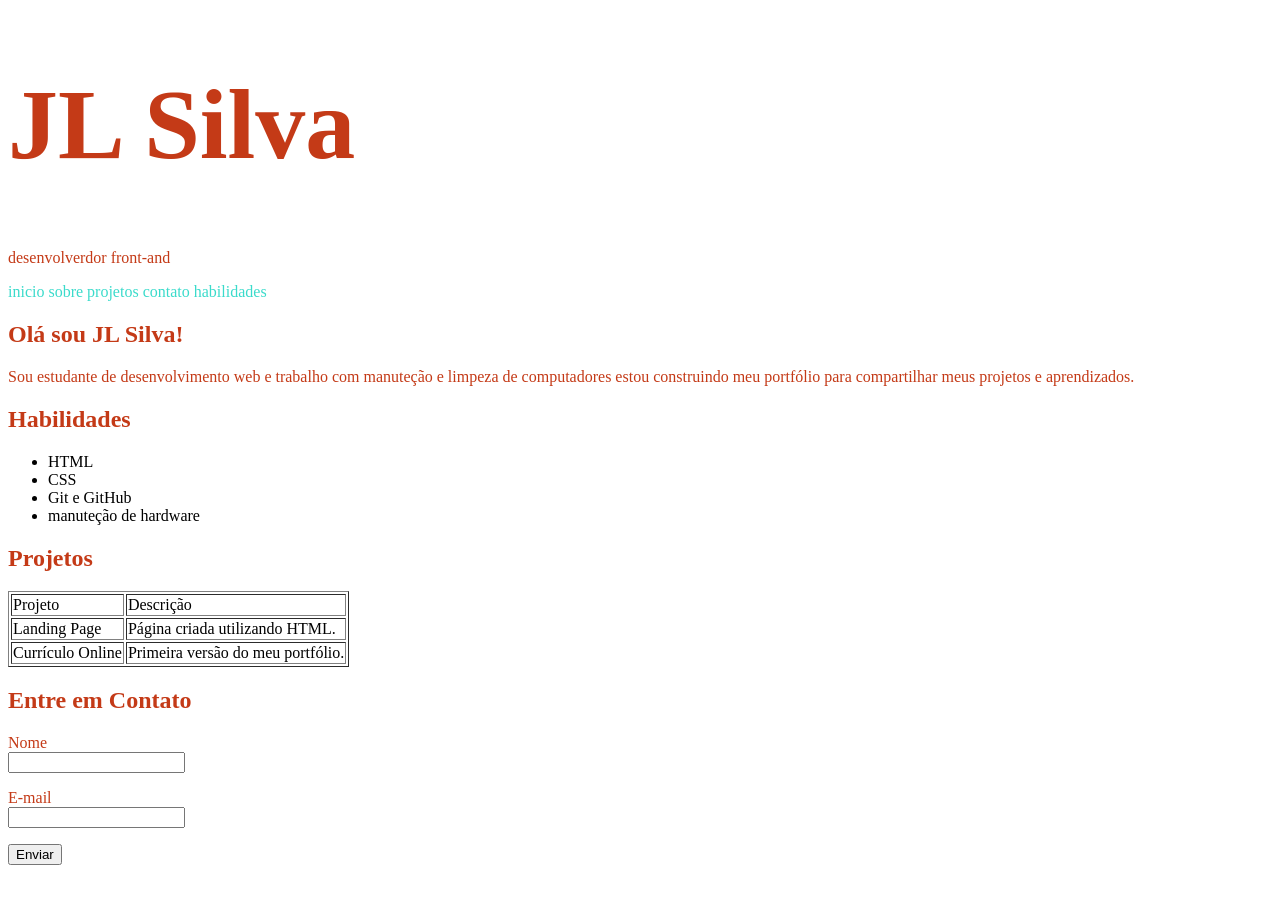
==== index.html @ 9ee4cc6f "alteraçao" ====
<!DOCTYPE html>
<html lang="pt-BR">

<head>
    <meta charset="UTF-8">
      <link rel="stylesheet" href="style.css">


            <link rel="preconnect" href="https://fonts.googleapis.com">
            <link rel="preconnect" href="https://fonts.gstatic.com" crossorigin>
        <link href="https://fonts.googleapis.com/css2?family=Open+Sans:ital,wght@0,300..800;1,300..800&display=swap" rel="stylesheet">

<meta

    name="description"
    content="Portfolio pessoal de JL Silva,manuteção e montagem de hardware e desenvolverdor front-and. Conheça meus projetos, habilidades e formas de contato.">

    <title>JL Silva | Portfolio</title>
        
    </head>
    
    
    <body>
        
        <header>

            <h1>JL Silva</h1>
            <p>desenvolverdor front-and</p>

            <nav>

                <a href="#hero">inicio</a>
                <a href="#sobre">sobre</a>
                <a href="#projetos">projetos</a>
                <a href="#contato">contato</a>
                <a href="#habilidades">habilidades</a>

            </nav>

        </header>

        <main>
            <section id="hero">


                <h2>Olá sou JL Silva!</h2>

            </section>


            <p>
                Sou estudante de desenvolvimento web e trabalho com manuteção e limpeza de computadores estou construindo
                meu portfólio para compartilhar meus projetos e aprendizados.
            </p>

             <section id="habilidades">

            <h2>Habilidades</h2>

            <ul>
                <li>HTML</li>
                <li>CSS</li>
                <li>Git e GitHub</li>
                 <li>manuteção de hardware </li>
            </ul>

        </section>

        <section id="projetos">

            <h2>Projetos</h2>

            <table border="1">

                <tr>
                    <td>Projeto</td>
                    <td>Descrição</td>
                </tr>

                <tr>
                    <td>Landing Page</td>
                    <td>Página criada utilizando HTML.</td>
                </tr>

                <tr>
                    <td>Currículo Online</td>
                    <td>Primeira versão do meu portfólio.</td>
                </tr>

            </table>

        </section>

        <section id="contato">

            <h2>Entre em Contato</h2>

            <form action="#" method="post">

                <p>

                    <label for="nome">Nome</label><br>

                    <input
                        type="text"
                        id="nome"
                        name="nome">

                </p>

                <p>

                    <label for="email">E-mail</label><br>

                    <input
                        type="email"
                        id="email"
                        name="email">

                </p>

                </p>

                <p>

                    <input
                        type="submit"
                        value="Enviar">

                </p>

            </form>

        </section>
        </main>

    </body>



</html>
---- style.css ----
h1 {
    color: rgb(196, 58, 23);
    font-size: 100px;
    text-align: all 
}

h2 {
    color:  rgb(196, 58, 23);
}

p {
    color:  rgb(196, 58, 23);
}

a {
    color: rgb(59, 219, 203);
    text-decoration: none;
}
.cargo {
    color: #666;
    font-weight: bold;
}
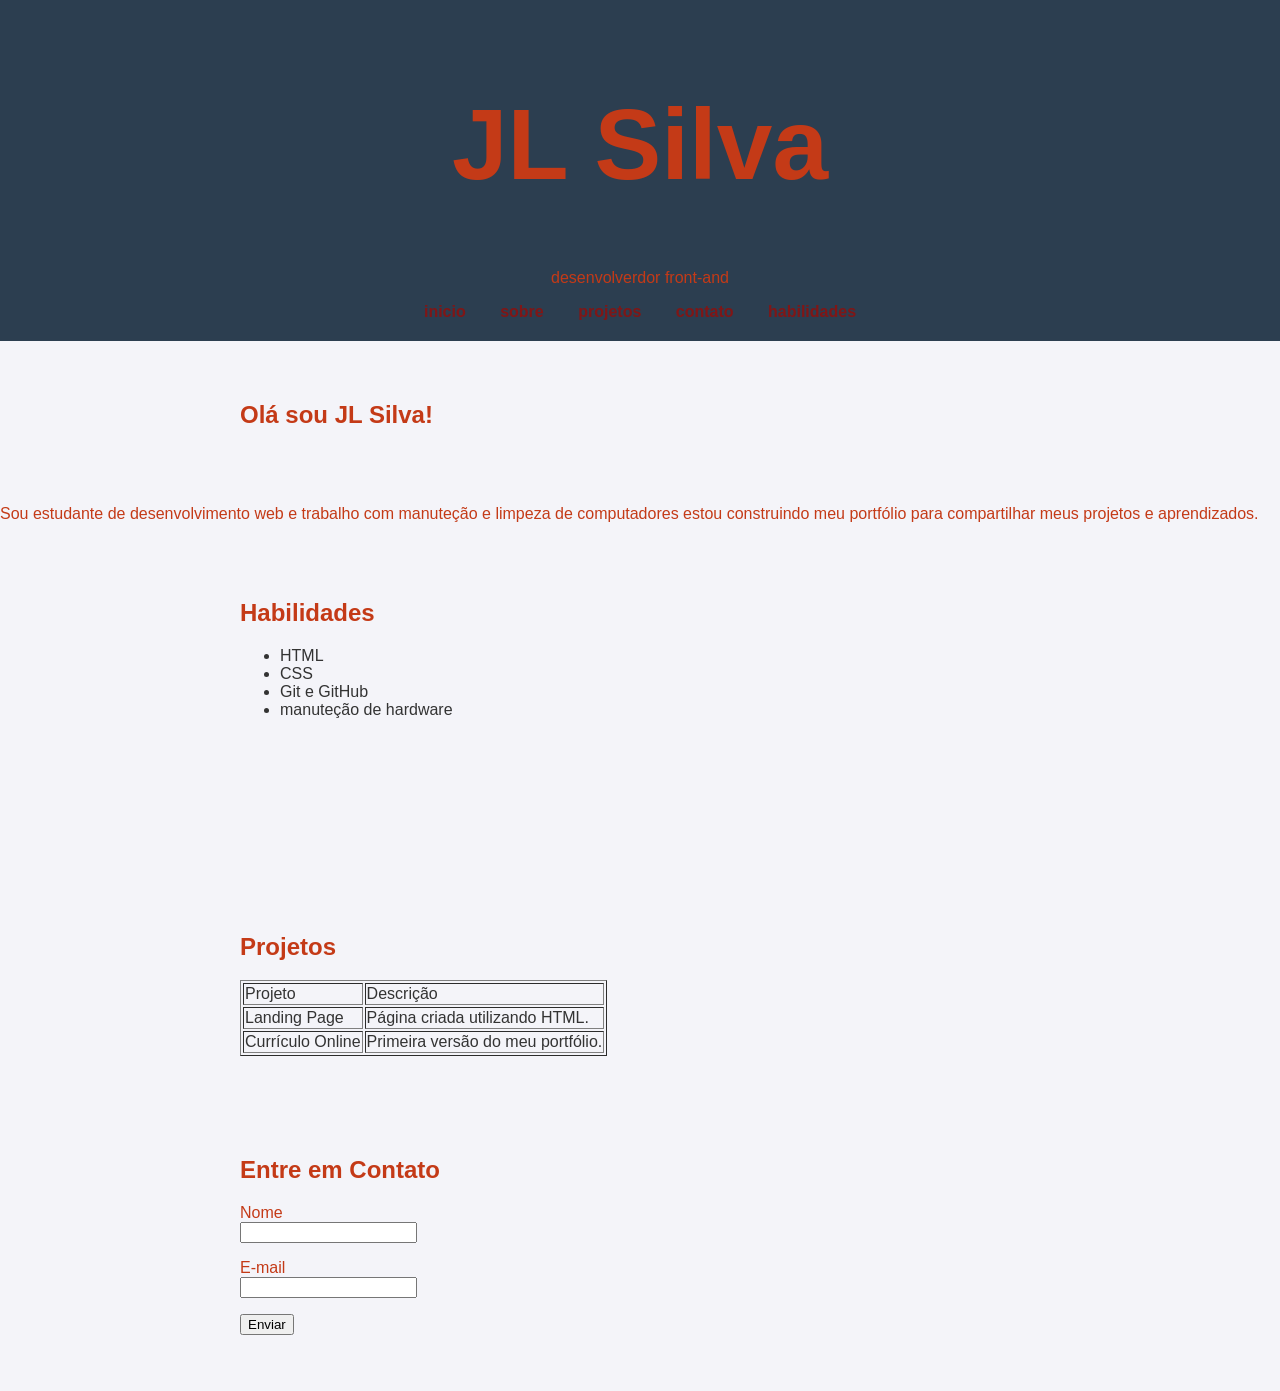
==== commit fb473b4e: "alteraçao" ====
--- a/index.html
+++ b/index.html
@@ -65,6 +65,20 @@
             </ul>
 
         </section>
+        
+        <section>
+
+            <img src="imagens/images01.jpg" alt="">
+            <img src="imagens/images02.jpg" alt="">
+            <img src="imagens/images03.jpg" alt="">
+            <img src="imagens/images04.jpg" alt="">
+            <img src="imagens/images05.jpg" alt="">
+            <img src="imagens/images06.jpg" alt="">
+            <img src="imagens/images07.jpg" alt="">
+            <img src="imagens/images08.jpg" alt="">
+            <img src="imagens/images09.jpg" alt="">
+                   
+        </section>
 
         <section id="projetos">
 
@@ -119,10 +133,6 @@
 
                 </p>
 
-                </p>
-
-                <p>
-
                     <input
                         type="submit"
                         value="Enviar">
--- a/style.css
+++ b/style.css
@@ -19,4 +19,56 @@
 .cargo {
     color: #666;
     font-weight: bold;
-}+}
+
+body {
+            font-family: Arial, sans-serif;
+            margin: 0;
+            padding: 0;
+            background-color: #f4f4f9;
+            color: #333;
+        }
+        header {
+            background-color: #2c3e50;
+            color: white;
+            padding: 20px;
+            text-align: center;
+        }
+        nav a {
+            color: rgb(128, 22, 22);
+            margin: 0 15px;
+            text-decoration: none;
+            font-weight: bold;
+        }
+        nav a:hover {
+            text-decoration: underline;
+        }
+        section {
+            padding: 40px 20px;
+            max-width: 800px;
+            margin: 0 auto;
+        }
+        .container-projetos {
+            display: grid;
+            grid-template-columns: repeat(auto-fit, minmax(250px, 1fr));
+            gap: 20px;
+            margin-top: 20px;
+        }
+        .card-projeto {
+            background: white;
+            padding: 20px;
+            border-radius: 8px;
+            box-shadow: 0 2px 5px rgba(0,0,0,0.1);
+        }
+        .card-projeto a {
+            color: #3498db;
+            text-decoration: none;
+            font-weight: bold;
+        }
+        footer {
+            background-color: #2c3e50;
+            color: white;
+            text-align: center;
+            padding: 15px;
+            margin-top: 40px;
+        }
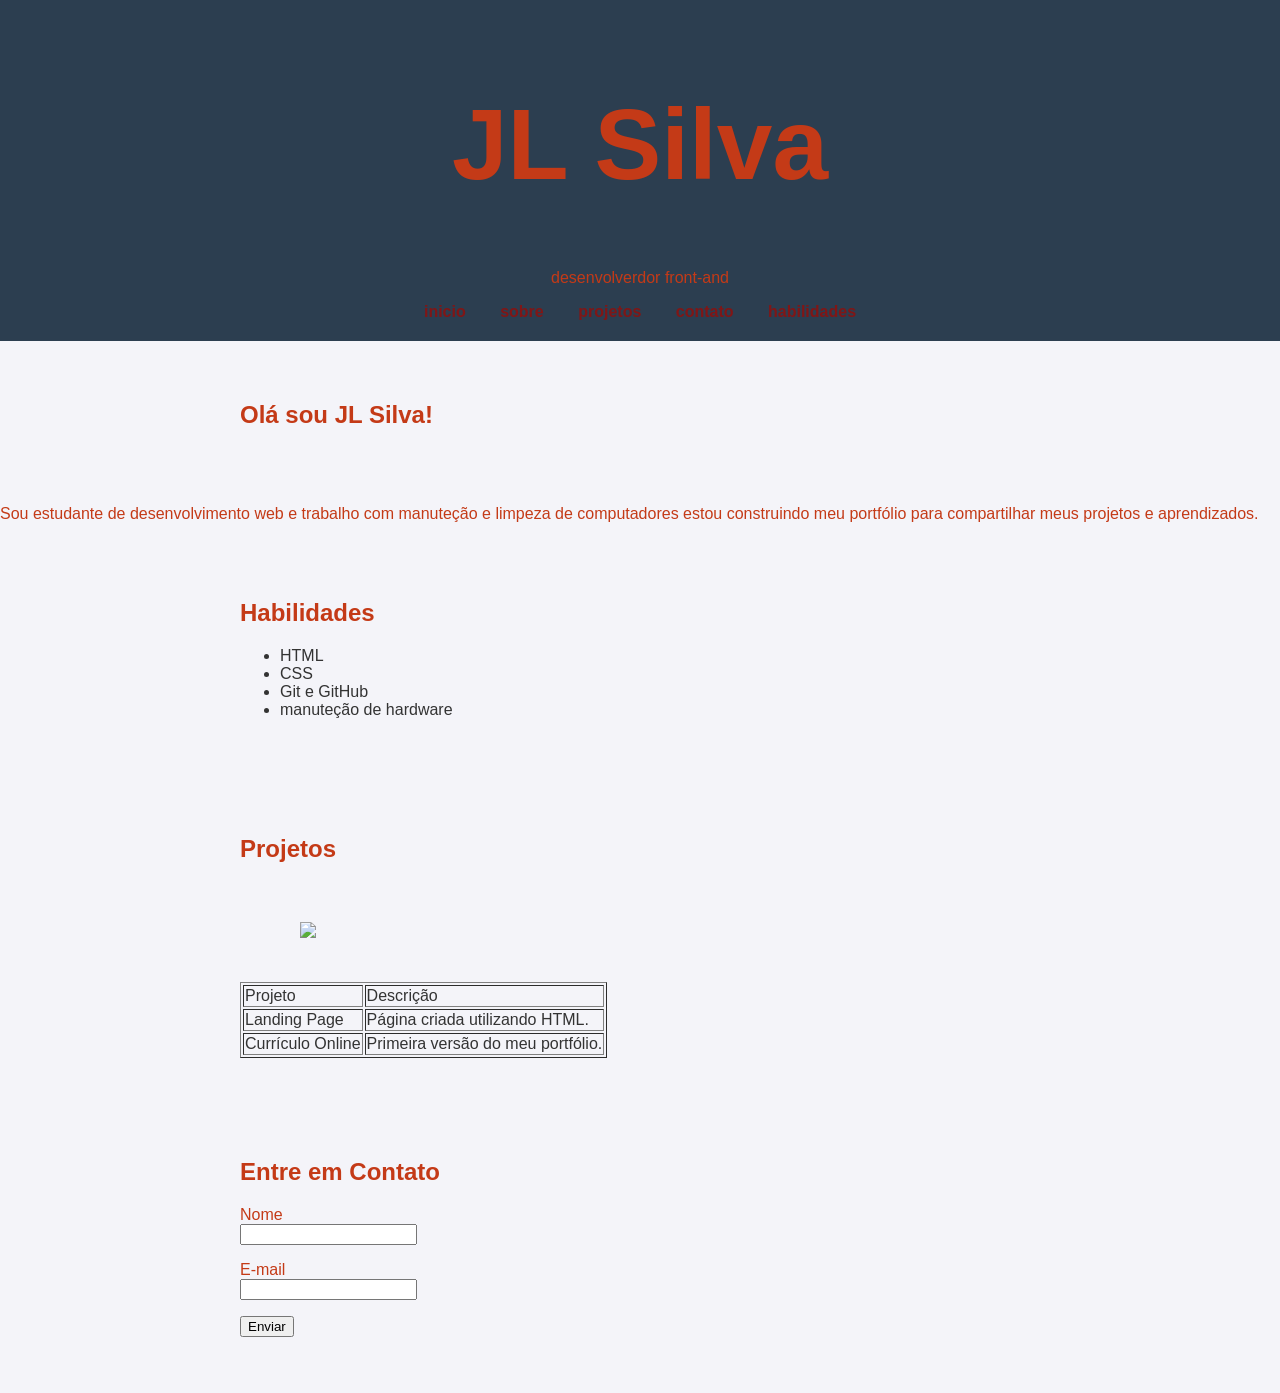
==== commit 66421d84: "alteraçao" ====
--- a/index.html
+++ b/index.html
@@ -66,20 +66,7 @@
 
         </section>
         
-        <section>
-
-            <img src="imagens/images01.jpg" alt="">
-            <img src="imagens/images02.jpg" alt="">
-            <img src="imagens/images03.jpg" alt="">
-            <img src="imagens/images04.jpg" alt="">
-            <img src="imagens/images05.jpg" alt="">
-            <img src="imagens/images06.jpg" alt="">
-            <img src="imagens/images07.jpg" alt="">
-            <img src="imagens/images08.jpg" alt="">
-            <img src="imagens/images09.jpg" alt="">
-                   
-        </section>
-
+        
         <section id="projetos">
 
             <h2>Projetos</h2>
@@ -100,6 +87,20 @@
                     <td>Currículo Online</td>
                     <td>Primeira versão do meu portfólio.</td>
                 </tr>
+                    <section>
+
+            <img src="imagens/images01.jpg" alt="">
+            <img src="imagens/images02.jpg" alt="">
+            <img src="imagens/images03.jpg" alt="">
+            <img src="imagens/images04.jpg" alt="">
+            <img src="imagens/images05.jpg" alt="">
+            <img src="imagens/images06.jpg" alt="">
+            <img src="imagens/images07.jpg" alt="">
+            <img src="imagens/images08.jpg" alt="">
+            <img src="imagens/images09.jpg" alt="">
+            <img src="file:///C:/Users/JO%C3%83OLUCASDEOLIVEIRAF/Downloads/draculablack420.github.oi-main%20(1)/draculablack420.github.oi-main/index.html"       
+        </section>
+        
 
             </table>
 
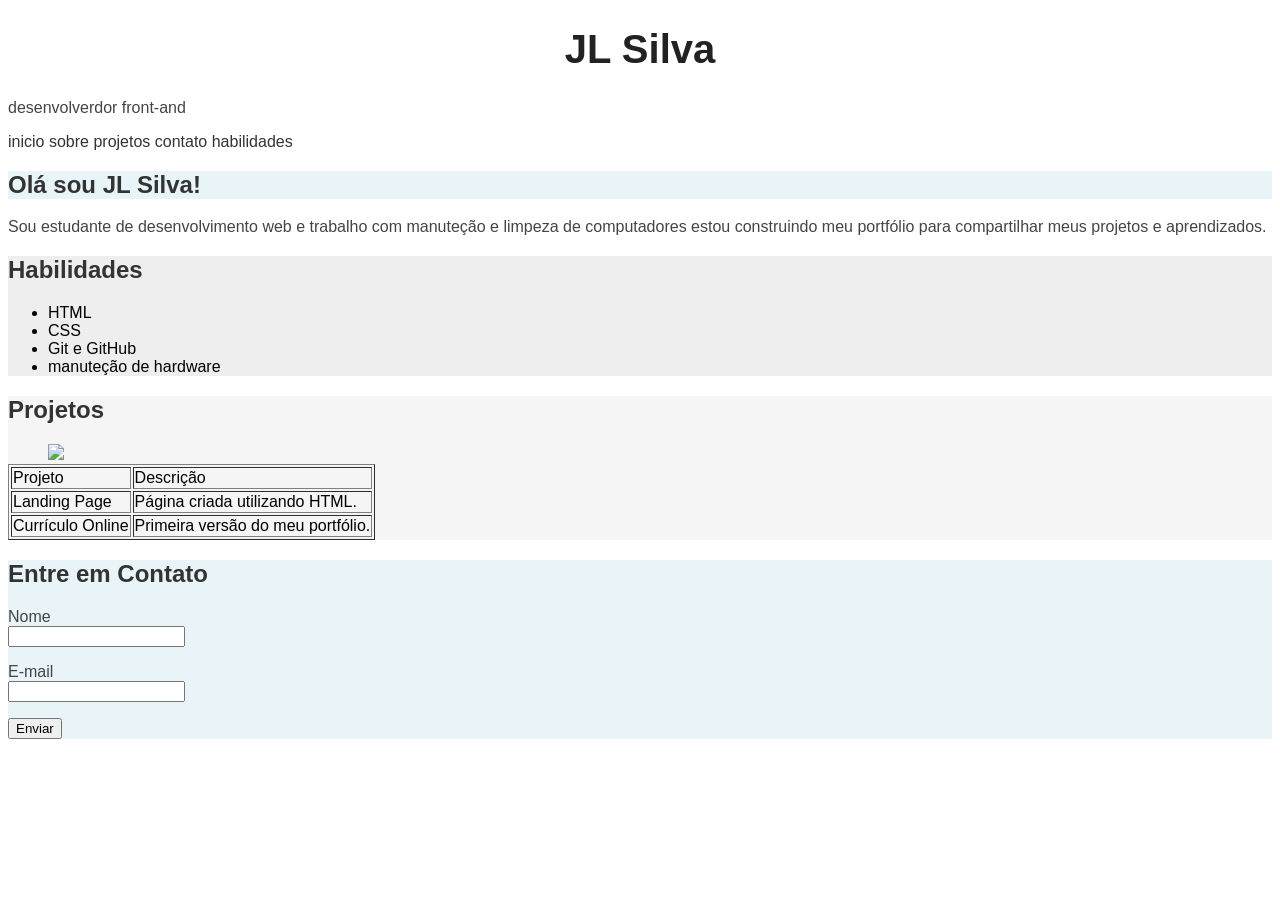
==== commit 53e11123: "alteraçao" ====
--- a/index.html
+++ b/index.html
@@ -99,7 +99,8 @@
             <img src="imagens/images08.jpg" alt="">
             <img src="imagens/images09.jpg" alt="">
             <img src="file:///C:/Users/JO%C3%83OLUCASDEOLIVEIRAF/Downloads/draculablack420.github.oi-main%20(1)/draculablack420.github.oi-main/index.html"       
-        </section>
+                
+                    </section>
         
 
             </table>
--- a/style.css
+++ b/style.css
@@ -1,74 +1,115 @@
+/* ========================================
+   ESTILOS DOS ELEMENTOS
+   ======================================== */
+
 h1 {
-    color: rgb(196, 58, 23);
-    font-size: 100px;
-    text-align: all 
+    color: #222;
+    font-size: 40px;
+    text-align: center;
 }
 
 h2 {
-    color:  rgb(196, 58, 23);
+    color: #333;
 }
 
 p {
-    color:  rgb(196, 58, 23);
+    color: #444;
 }
 
 a {
-    color: rgb(59, 219, 203);
+    color: #333;
     text-decoration: none;
 }
+
+
+/* ========================================
+   CLASSE
+   ======================================== */
+
 .cargo {
     color: #666;
     font-weight: bold;
 }
 
-body {
-            font-family: Arial, sans-serif;
-            margin: 0;
-            padding: 0;
-            background-color: #f4f4f9;
-            color: #333;
-        }
-        header {
-            background-color: #2c3e50;
-            color: white;
-            padding: 20px;
-            text-align: center;
-        }
-        nav a {
-            color: rgb(128, 22, 22);
-            margin: 0 15px;
-            text-decoration: none;
-            font-weight: bold;
-        }
-        nav a:hover {
-            text-decoration: underline;
-        }
-        section {
-            padding: 40px 20px;
-            max-width: 800px;
-            margin: 0 auto;
-        }
-        .container-projetos {
-            display: grid;
-            grid-template-columns: repeat(auto-fit, minmax(250px, 1fr));
-            gap: 20px;
-            margin-top: 20px;
-        }
-        .card-projeto {
-            background: white;
-            padding: 20px;
-            border-radius: 8px;
-            box-shadow: 0 2px 5px rgba(0,0,0,0.1);
-        }
-        .card-projeto a {
-            color: #3498db;
-            text-decoration: none;
-            font-weight: bold;
-        }
-        footer {
-            background-color: #2c3e50;
-            color: white;
-            text-align: center;
-            padding: 15px;
-            margin-top: 40px;
-        }+.link-social {
+    color: #333;
+    text-decoration: none;
+}
+
+
+/* ========================================
+   SEÇÕES
+   ======================================== */
+
+#hero {
+    /*Aula 5*/
+    /*padding: 30px;
+    margin: 20px;
+    border: 2px solid black;*/
+    background-color: #e8f4f8;
+}
+
+#hero img {
+    width: 48px;
+    height: auto;
+}
+
+* {
+    /*box-sizing: border-box;*/
+}
+
+#sobre {
+    background-color: #f5f5f5;
+}
+
+#habilidades {
+    background-color: #eeeeee;
+}
+
+#projetos {
+    background-color: #f5f5f5;
+}
+
+#contato {
+    background-color: #e8f4f8;
+}
+
+
+/* ========================================
+   RODAPÉ
+   ======================================== */
+
+footer {
+    background-color: #222;
+}
+
+footer p {
+    color: white;
+}
+
+/* Aula 5 */
+body{
+    font-family: Arial, sans-serif;
+    /*font-family: 'Poppins', sans-serif;*/
+}
+
+/* Aula 6 */
+header {
+    /*display: flex;
+    justify-content: space-between;
+    align-items: center;
+    flex-direction: column;
+    flex-direction: row;*/
+
+}
+
+nav {
+    /*display: flex;
+    gap: 20px;*/
+}
+
+.projetos-grid {
+    /*display: grid;
+    grid-template-columns: repeat(3, 1fr);
+    gap: 20px;*/
+}
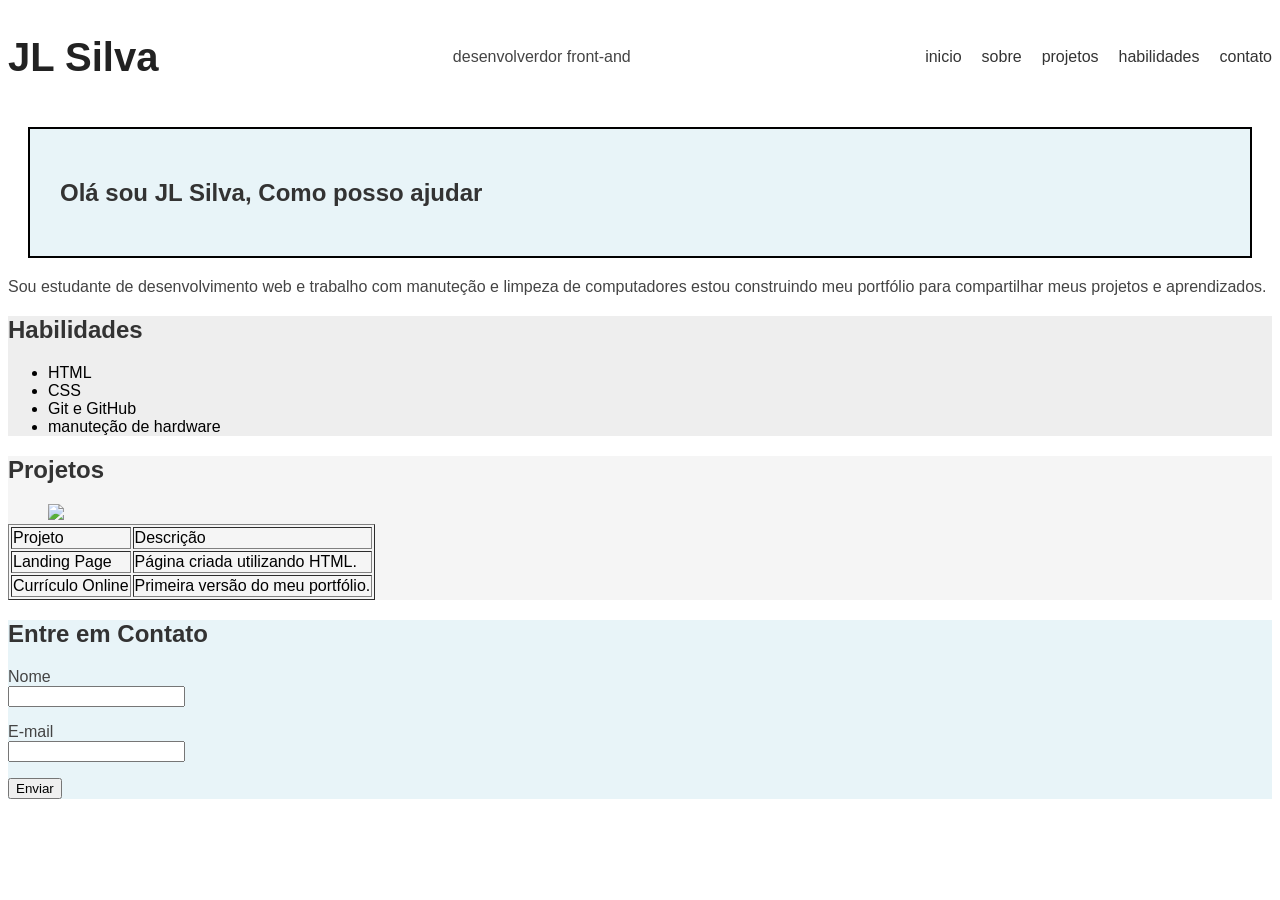
==== commit 9e78a5cc: "alteraçao" ====
--- a/index.html
+++ b/index.html
@@ -32,9 +32,8 @@
                 <a href="#hero">inicio</a>
                 <a href="#sobre">sobre</a>
                 <a href="#projetos">projetos</a>
+                <a href="#habilidades">habilidades</a>
                 <a href="#contato">contato</a>
-                <a href="#habilidades">habilidades</a>
-
             </nav>
 
         </header>
@@ -43,7 +42,7 @@
             <section id="hero">
 
 
-                <h2>Olá sou JL Silva!</h2>
+                <h2>Olá sou JL Silva, Como posso ajudar</h2>
 
             </section>
 
--- a/style.css
+++ b/style.css
@@ -42,10 +42,9 @@
    ======================================== */
 
 #hero {
-    /*Aula 5*/
-    /*padding: 30px;
+    padding: 30px;
     margin: 20px;
-    border: 2px solid black;*/
+    border: 2px solid black;
     background-color: #e8f4f8;
 }
 
@@ -55,7 +54,7 @@
 }
 
 * {
-    /*box-sizing: border-box;*/
+    box-sizing: border-box;
 }
 
 #sobre {
@@ -90,26 +89,26 @@
 /* Aula 5 */
 body{
     font-family: Arial, sans-serif;
-    /*font-family: 'Poppins', sans-serif;*/
+    font-family: 'Poppins', sans-serif;
 }
 
 /* Aula 6 */
 header {
-    /*display: flex;
+    display: flex;
     justify-content: space-between;
     align-items: center;
     flex-direction: column;
-    flex-direction: row;*/
+    flex-direction: row;
 
 }
 
 nav {
-    /*display: flex;
-    gap: 20px;*/
+    display: flex;
+    gap: 20px;
 }
 
 .projetos-grid {
-    /*display: grid;
+    display: grid;
     grid-template-columns: repeat(3, 1fr);
-    gap: 20px;*/
+    gap: 20px;
 }
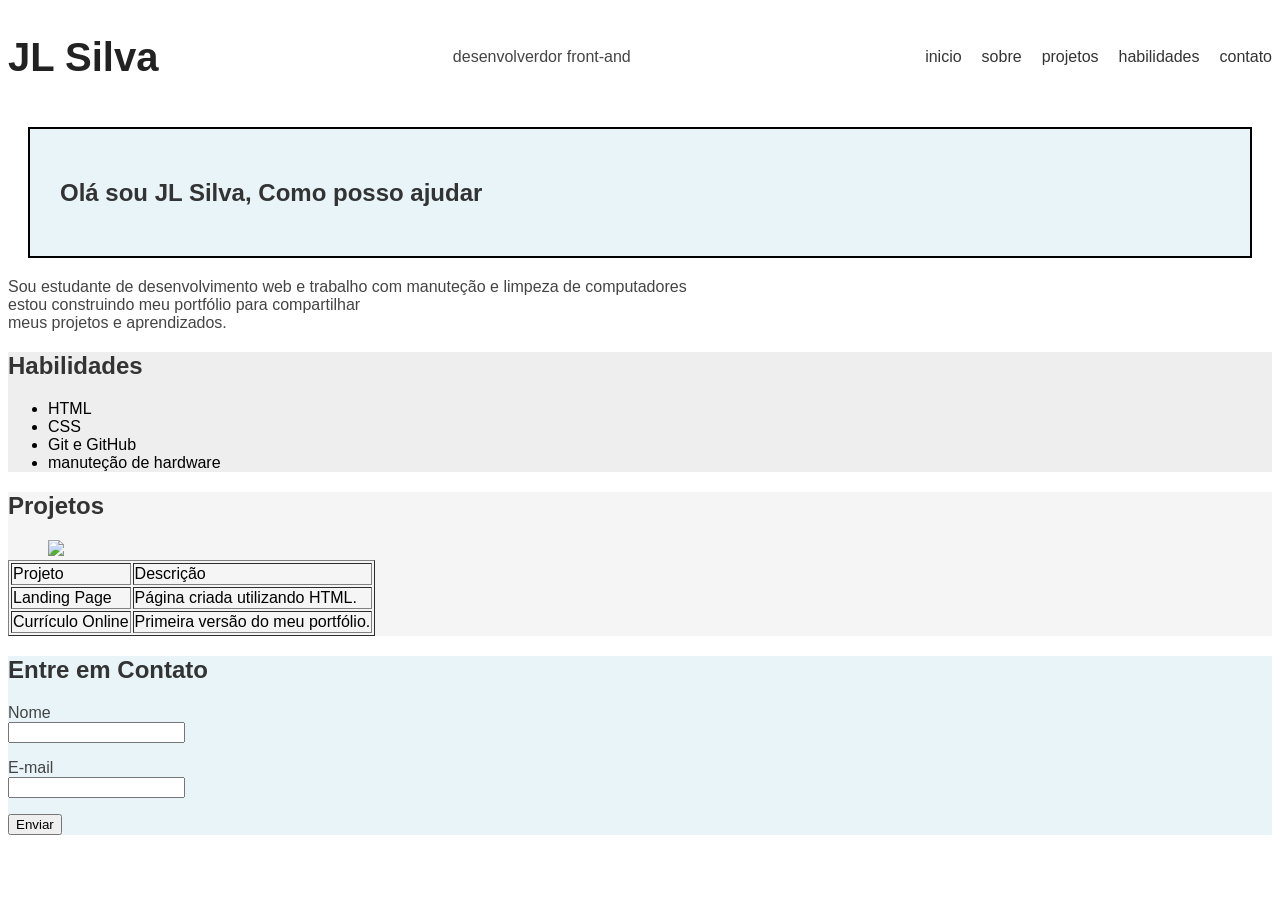
==== commit 8cfa64c5: "alteraçao" ====
--- a/index.html
+++ b/index.html
@@ -48,8 +48,8 @@
 
 
             <p>
-                Sou estudante de desenvolvimento web e trabalho com manuteção e limpeza de computadores estou construindo
-                meu portfólio para compartilhar meus projetos e aprendizados.
+                Sou estudante de desenvolvimento web e trabalho com manuteção e limpeza de computadores<br> estou construindo
+                meu portfólio para compartilhar<br> meus projetos e aprendizados.
             </p>
 
              <section id="habilidades">
